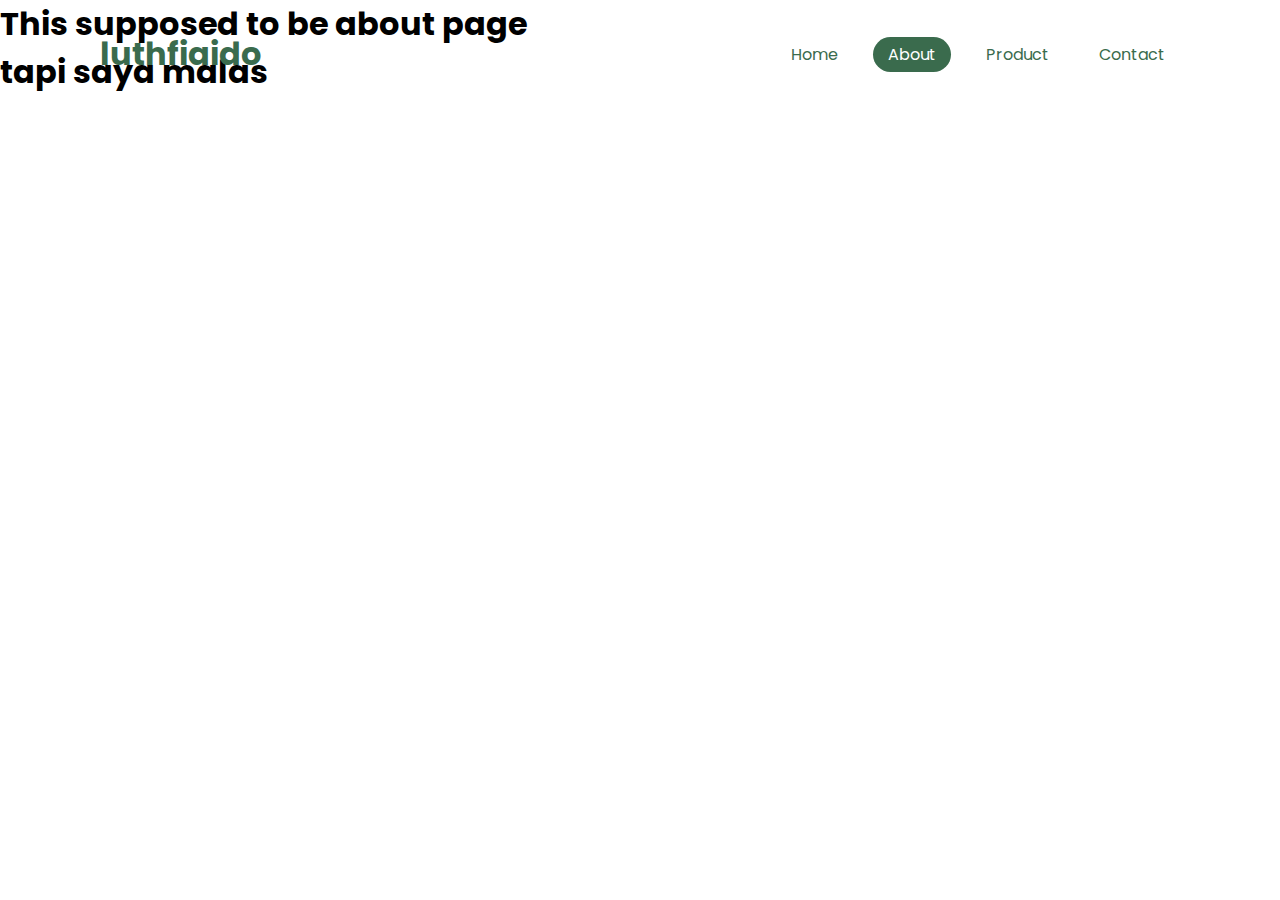
==== about.html @ fb6f0ed3 "added pages" ====
<!DOCTYPE html>
<html lang="en">
<head>
    <meta charset="UTF-8">
    <meta http-equiv="X-UA-Compatible" content="IE=edge">
    <meta name="viewport" content="width=device-width, initial-scale=1.0">
    <title>Belajar Website</title>
    <link rel="stylesheet" href="styles.css">
</head>
<body>
    <header id="header">
        <a href="#" class="logo">luthfiaido</a>
        <ul>
            <li><a href="index.html">Home</a></li>
            <li><a href="#"class="active">About</a></li>
            <li><a href="product.html">Product</a></li>
            <li><a href="https://www.instagram.com/luthfiaido/">Contact</a></li>
        </ul>
    </header>
    <h1>This supposed to be about page <br> tapi saya malas</h1>
</body>
</html>
---- styles.css ----
@import url('https://fonts.googleapis.com/css2?family=Poppins:wght@300;400;500;600;700;800;900&display=swap');
@import url('https://fonts.googleapis.com/css2?family=Dokdo&display=swap');

*{
    margin: 0;
    padding: 0;
    box-sizing: border-box;
    font-family: 'Poppins', sans-serif;
}
body {
    overflow-x: hidden;
    background: #fff;
    min-height: 100vh;
}
#header{
    position : absolute;
    top : 0;
    left : 0;
    width : 100%;
    padding: 30px 100px;
    display: flex;
    justify-content: space-between;
    align-items: center;
    z-index: 99;
    transition: all 0.3s ease;
}
#header .logo{
    color: #3a6b4d;
    font-weight: 700;
    font-size: 2em;
    text-decoration: none;
}
#header ul{
    display: flex;
    justify-content: center;
    align-items: center;
}
#header ul li{
    list-style: none;
    margin-left: 20px;
}
#header ul li a{
    text-decoration: none;
    padding: 6px 15px;
    color: #3a6b4d;
    background: #fff;
    border-radius: 20px;
    transition: all 0.3s ease;
}
#header ul li a:hover,
#header ul li a.active{
    background: #3a6b4d;
    color: #fff;
}
section{
    position: relative;
    width: 100%;
    height: 100vh;
    display:flex;
    justify-content: center;
    align-items: center;
}
section img{
    position: absolute;
    top: 0;
    left: 0;
    width: 100%;
    height: 100%;
    object-fit: fill;
    pointer-events: none;
    transition: all 0.5s ease;
}
section #text{
    position: absolute;
    color: #3a6b4d;
    font-size: 8vw;
    text-align: center;
    line-height: 0.55em;
    text-shadow: 0 0 10px rgba(0,0,0,0.5);
    transform: translateY(-50%);
}
section #text span{
    font-size: 0.2em;
    letter-spacing: 2px;
    font-weight: 400;
    font-family: 'Dokdo', cursive;
}
#btn{
    text-decoration: none;
    display: inline-block;
    padding: 8px 30px;
    background:#fff;
    color: #3a6b4d;
    font-size: 1.2em;
    font-weight: 500;
    letter-spacing: 2px;
    border-radius: 40px;
    transform: translateY(125px);
    transition: all 0.5s;
    /* add shadow */
    box-shadow: 0px 0px 20px rgba(0,0,0,0.2);
}
#btn:hover{
    background: #3a6b4d;
    color: #fff;
}
.sec{
    position: relative;
    padding: 100px;
    background: #8c694d;
    color : #fff;
}
.sec h2{
    font-size: 3.5em;
    color : #fff;
    margin-bottom: 10px;
}
.sec p{
    font-size: 1em;
}
#topscroll{
    position: relative;
    width: 100%;
    height: 50px;
    background: #8c694d;
    color: #fff;
    display: flex;
    justify-content: center;
    align-items: center;
    cursor: pointer;
    transition: all 0.5s ease;
    /* remove stroke */
    border: none;
}   #topscroll:hover{
    transform: scale(1.2);
}
.scrolltotop{
    position: relative;
    background: #8c694d;
    color : #fff;
    text-align: center;
    padding: 10px;
}
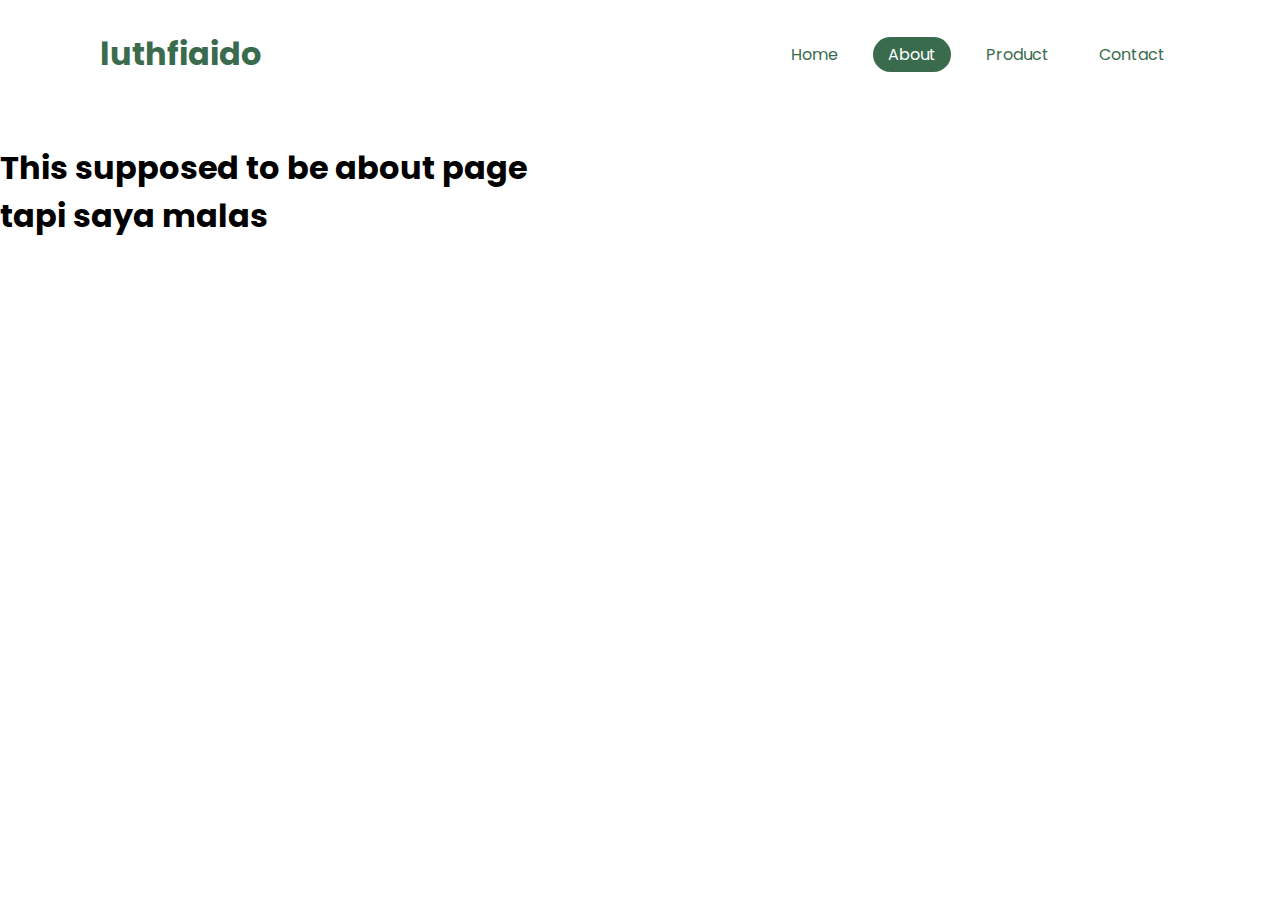
==== commit 7d0f6099: "fixed h1" ====
--- a/about.html
+++ b/about.html
@@ -14,9 +14,9 @@
             <li><a href="index.html">Home</a></li>
             <li><a href="#"class="active">About</a></li>
             <li><a href="product.html">Product</a></li>
-            <li><a href="https://www.instagram.com/luthfiaido/">Contact</a></li>
+            <li><a href="https://www.instagram.com/luthfiaido/"target="_blank" rel="noopener noreferrer">Contact</a></li>
         </ul>
     </header>
-    <h1>This supposed to be about page <br> tapi saya malas</h1>
+    <h1><br><br><br> This supposed to be about page <br> tapi saya malas</h1>
 </body>
 </html>